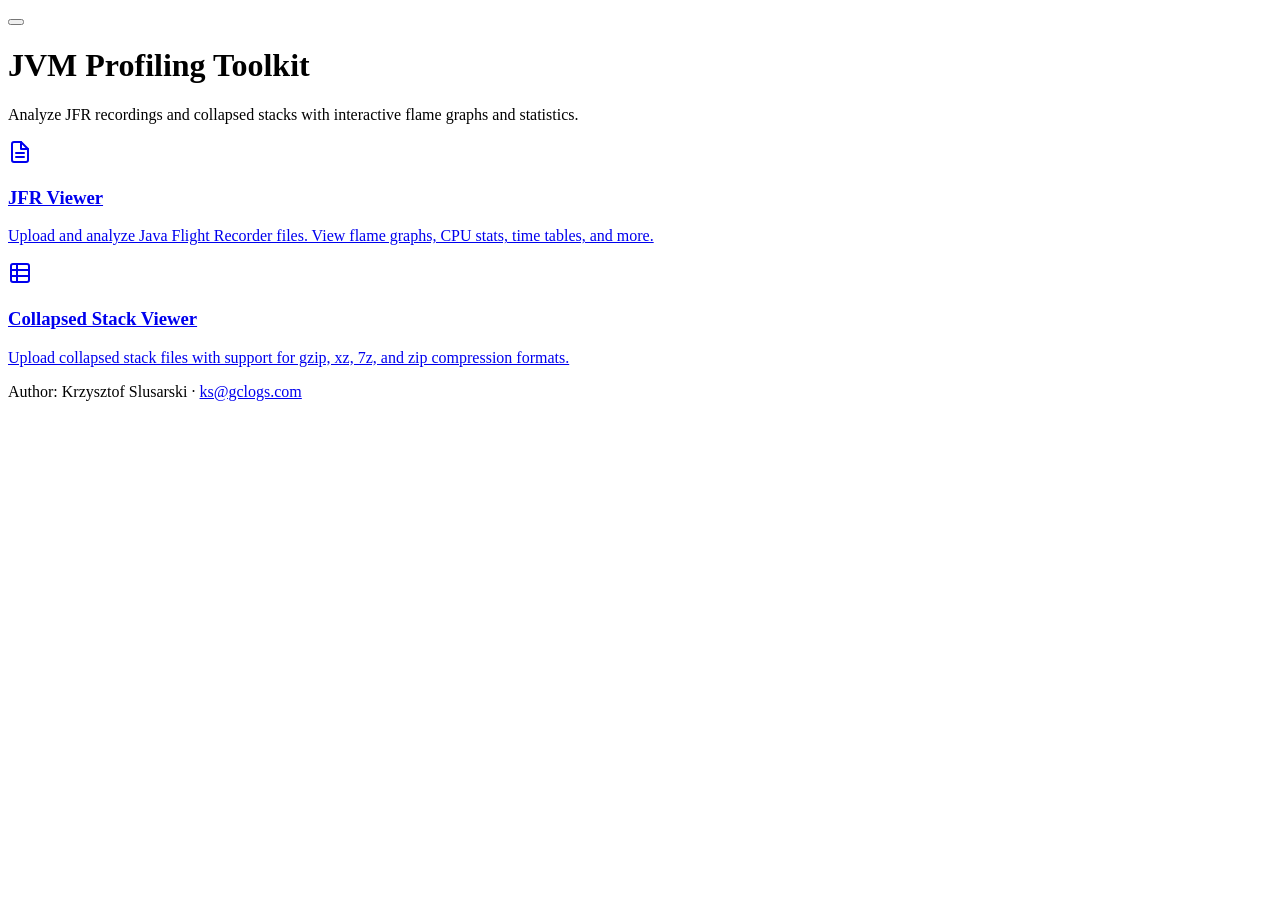
==== toolkit-web-application/src/main/resources/templates/index.html @ c8a9af94 "Refactor before merging GC log analyzer" ====
<!DOCTYPE HTML>
<html lang="en">
<head>
    <meta charset="utf-8">
    <meta name="viewport" content="width=device-width, initial-scale=1">
    <title>JVM Profiling Toolkit</title>
    <link rel="preconnect" href="https://fonts.googleapis.com">
    <link rel="preconnect" href="https://fonts.gstatic.com" crossorigin>
    <link href="https://fonts.googleapis.com/css2?family=Inter:wght@400;500;600;700;800&display=swap" rel="stylesheet">
    <link href="/css/app.css" rel="stylesheet">
    <script src="/js/theme.js"></script>
</head>
<body>
<button class="theme-toggle theme-toggle-fixed" data-theme-toggle aria-label="Toggle dark mode"></button>
<div class="container">
    <div class="hero">
        <h1>JVM Profiling Toolkit</h1>
        <p>Analyze JFR recordings and collapsed stacks with interactive flame graphs and statistics.</p>
    </div>

    <div class="feature-grid">
        <a href="upload-stateful-jfr" class="feature-card">
            <div class="icon icon-jfr">
                <svg width="24" height="24" fill="none" stroke="currentColor" stroke-width="2" stroke-linecap="round" stroke-linejoin="round" viewBox="0 0 24 24"><path d="M13 2H6a2 2 0 0 0-2 2v16a2 2 0 0 0 2 2h12a2 2 0 0 0 2-2V9z"/><polyline points="13 2 13 9 20 9"/><line x1="16" y1="13" x2="8" y2="13"/><line x1="16" y1="17" x2="8" y2="17"/></svg>
            </div>
            <h3>JFR Viewer</h3>
            <p>Upload and analyze Java Flight Recorder files. View flame graphs, CPU stats, time tables, and more.</p>
        </a>
        <a href="upload-collapsed" class="feature-card">
            <div class="icon icon-collapsed">
                <svg width="24" height="24" fill="none" stroke="currentColor" stroke-width="2" stroke-linecap="round" stroke-linejoin="round" viewBox="0 0 24 24"><rect x="3" y="3" width="18" height="18" rx="2" ry="2"/><line x1="3" y1="9" x2="21" y2="9"/><line x1="3" y1="15" x2="21" y2="15"/><line x1="9" y1="3" x2="9" y2="21"/></svg>
            </div>
            <h3>Collapsed Stack Viewer</h3>
            <p>Upload collapsed stack files with support for gzip, xz, 7z, and zip compression formats.</p>
        </a>
    </div>

    <div class="footer">
        Author: Krzysztof Slusarski &middot; <a href="mailto:ks@gclogs.com">ks@gclogs.com</a>
    </div>
</div>
</body>
</html>
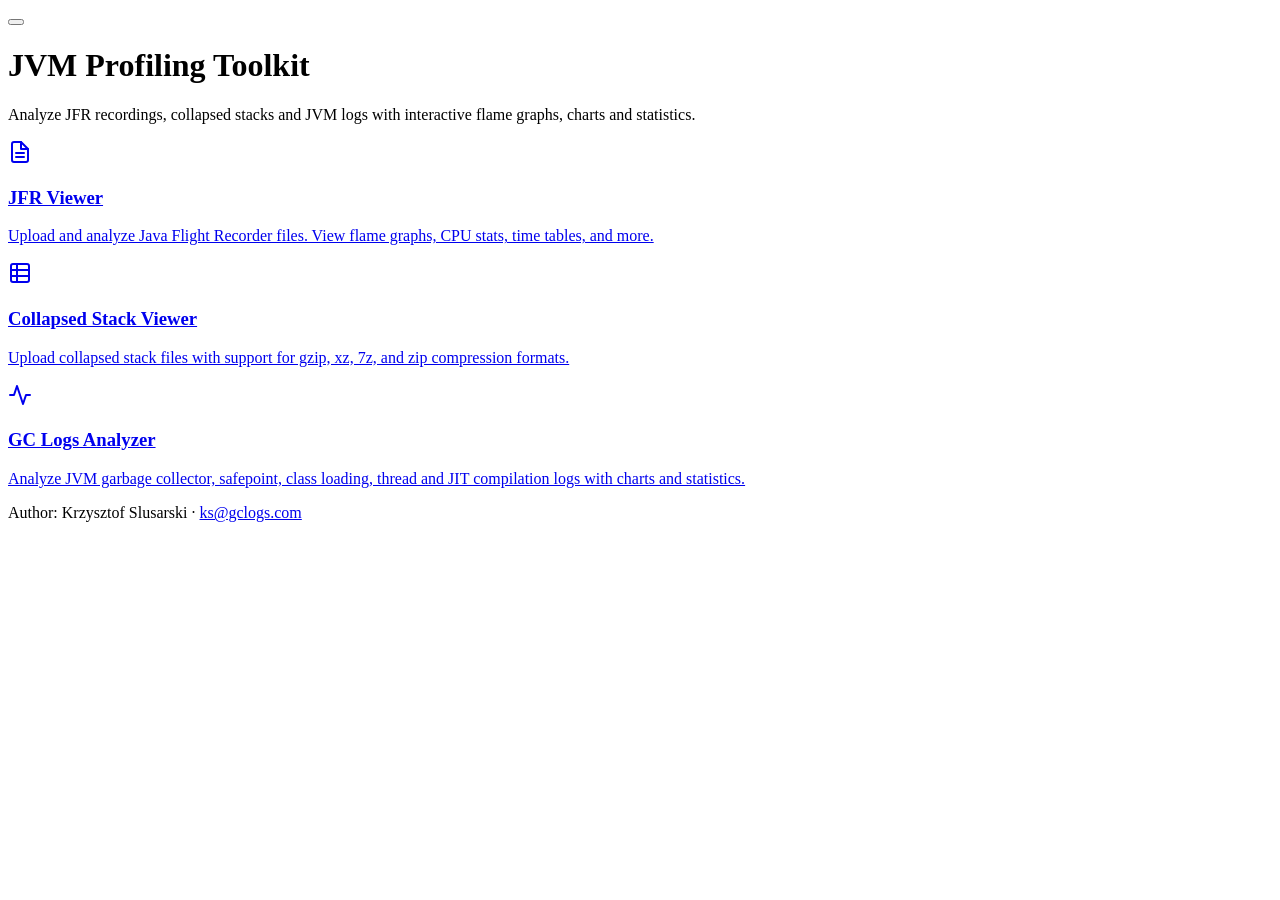
==== commit d9919741: "Merge with JVM log viewer" ====
--- a/toolkit-web-application/src/main/resources/templates/index.html
+++ b/toolkit-web-application/src/main/resources/templates/index.html
@@ -15,7 +15,7 @@
 <div class="container">
     <div class="hero">
         <h1>JVM Profiling Toolkit</h1>
-        <p>Analyze JFR recordings and collapsed stacks with interactive flame graphs and statistics.</p>
+        <p>Analyze JFR recordings, collapsed stacks and JVM logs with interactive flame graphs, charts and statistics.</p>
     </div>
 
     <div class="feature-grid">
@@ -33,6 +33,13 @@
             <h3>Collapsed Stack Viewer</h3>
             <p>Upload collapsed stack files with support for gzip, xz, 7z, and zip compression formats.</p>
         </a>
+        <a href="upload" class="feature-card">
+            <div class="icon icon-gc">
+                <svg width="24" height="24" fill="none" stroke="currentColor" stroke-width="2" stroke-linecap="round" stroke-linejoin="round" viewBox="0 0 24 24"><polyline points="22 12 18 12 15 21 9 3 6 12 2 12"/></svg>
+            </div>
+            <h3>GC Logs Analyzer</h3>
+            <p>Analyze JVM garbage collector, safepoint, class loading, thread and JIT compilation logs with charts and statistics.</p>
+        </a>
     </div>
 
     <div class="footer">
